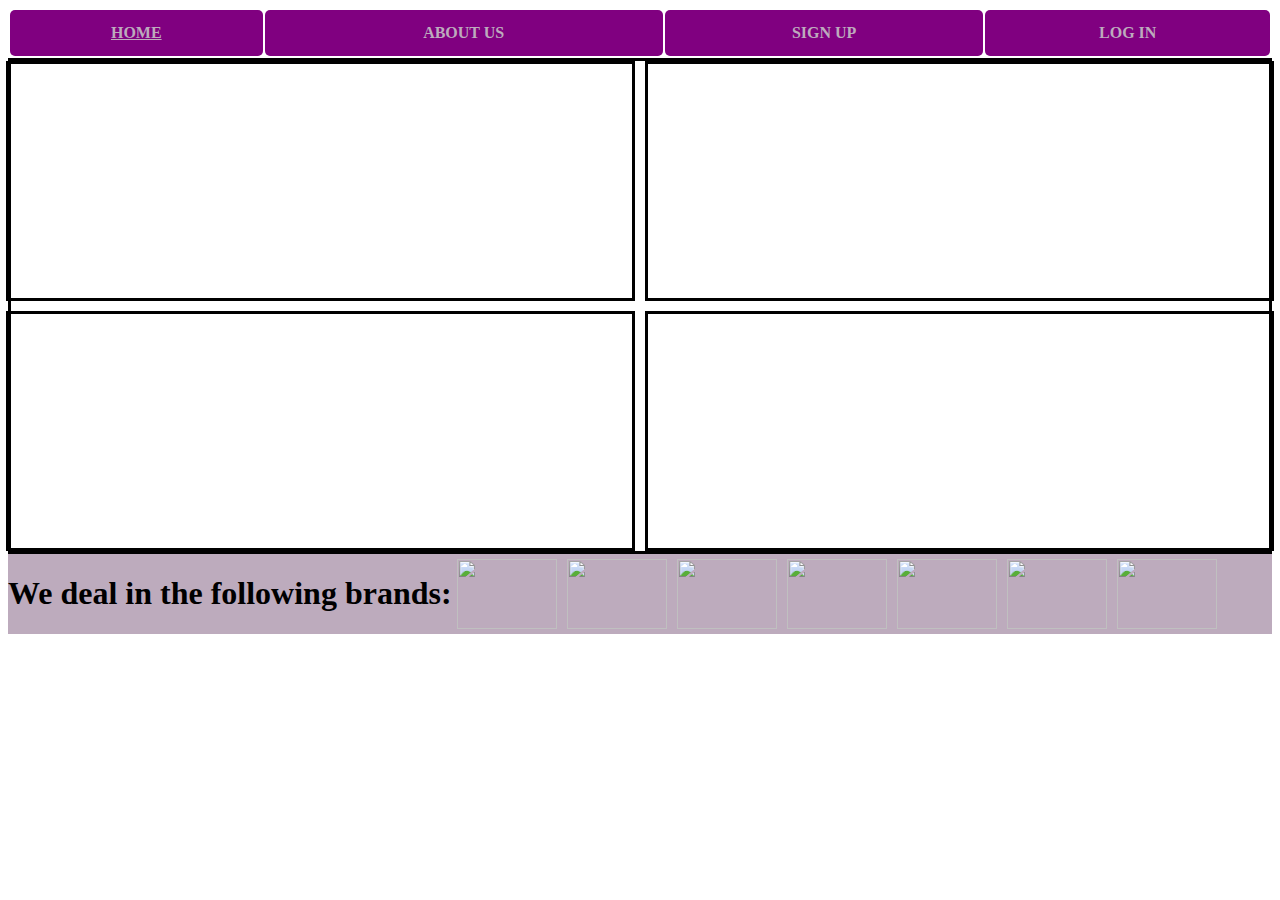
==== index2.html @ 34204687 "third commit" ====
<!DOCTYPE html>
<html lang="en">
<head>
    <meta charset="UTF-8">
    <meta name="viewport" content="width=device-width, initial-scale=1.0">
    <link rel="stylesheet" type="text/css" href="index2.css">
    <meta http-equiv="X-UA-Compatible" content="ie=edge">
    <title>Chap Gas Dealers</title>
</head>
<body>
    <div class="header">
        <table border="0" width="100%" height="100%">
            <tr>
                <td><a href="index1.html#home">HOME</a></td>
                <td><a>ABOUT US</a></td>
                <td><a>SIGN UP</a></td>
                <td><a>LOG IN</a></td>
            </tr>
        </table>
    </div>

    <div class="main">
        <div class="box b">

        </div>

        <div class="box c">

        </div>

        <div class="box d">

        </div>

        <div class="box e">

        </div>
    </div>

    <div class="footer">
        <h1>We deal in the following brands:</h1>
        <img src="https://banner2.kisspng.com/20180803/rvv/kisspng-total-s-a-logo-total-gas-power-brand-petroleum-home-cleverciti-systems-sensor-technology-for-smar-5b64c9341da8d4.9874943315333317641215.jpg">
        <img src="https://e-mart.co.ke/image/cache/catalog/Home%20Care/K-GAS%206KG%20LPG%20GAS%20CYLINDER-800x800.jpg">
        <img src="https://www.hashienergy.com/wp-content/uploads/2018/09/logo-1.png">
        <img src="http://mybizna.co.ke/wp-content/uploads/pg.jpg">
        <img src="https://pbs.twimg.com/media/DPQhLRhVAAE2P5L.jpg">
        <img src="https://tmggas.co.za/wp-content/uploads/2019/01/Oryx-Gas-Logo.png">
        <img src="http://oilibya.com/addons/shared_addons/third_party/phpthumb/phpThumb.php?src=http://oilibya.com/files/large/db3f56fd1c38efc&zc=C&w=242&h=140&f=png&q=95">
    </div>
</body>
</html>
---- index2.css ----
.main{
    display: grid;
    grid-template-columns: repeat(2, 50%);
    grid-template-rows:240px 240px;
    justify-content: center;
    grid-row-gap: 10px;
    grid-column-gap: 10px;
    background-image: url("https://flogas-core.s3.amazonaws.com/uploads/strip_image/2_10_sm.jpg?1520439115");
    background-repeat: no-repeat;
    background-size: cover;
    border: 3px solid black;
}

.header {
    height: 50px;
}

td{
    text-align: center;
    background-color: purple;
    border-radius: 5px;
}

td:hover{
    background-color: green; 
 }

 a {
   font-weight: bolder;
   color:rgb(189, 171, 189);
 }

 a:hover{
     background-color: green;
     color: white;
 }

 .box{
     border: 3px solid black;
 }

.footer{
    background-color:rgb(189, 171, 189);
    display:flex;
}

img{
    padding:5px;
    height:70px;
    width:100px; 
}

@media only screen and (min-width:700px){
    .footer{
        flex-direction:row;
    }
}
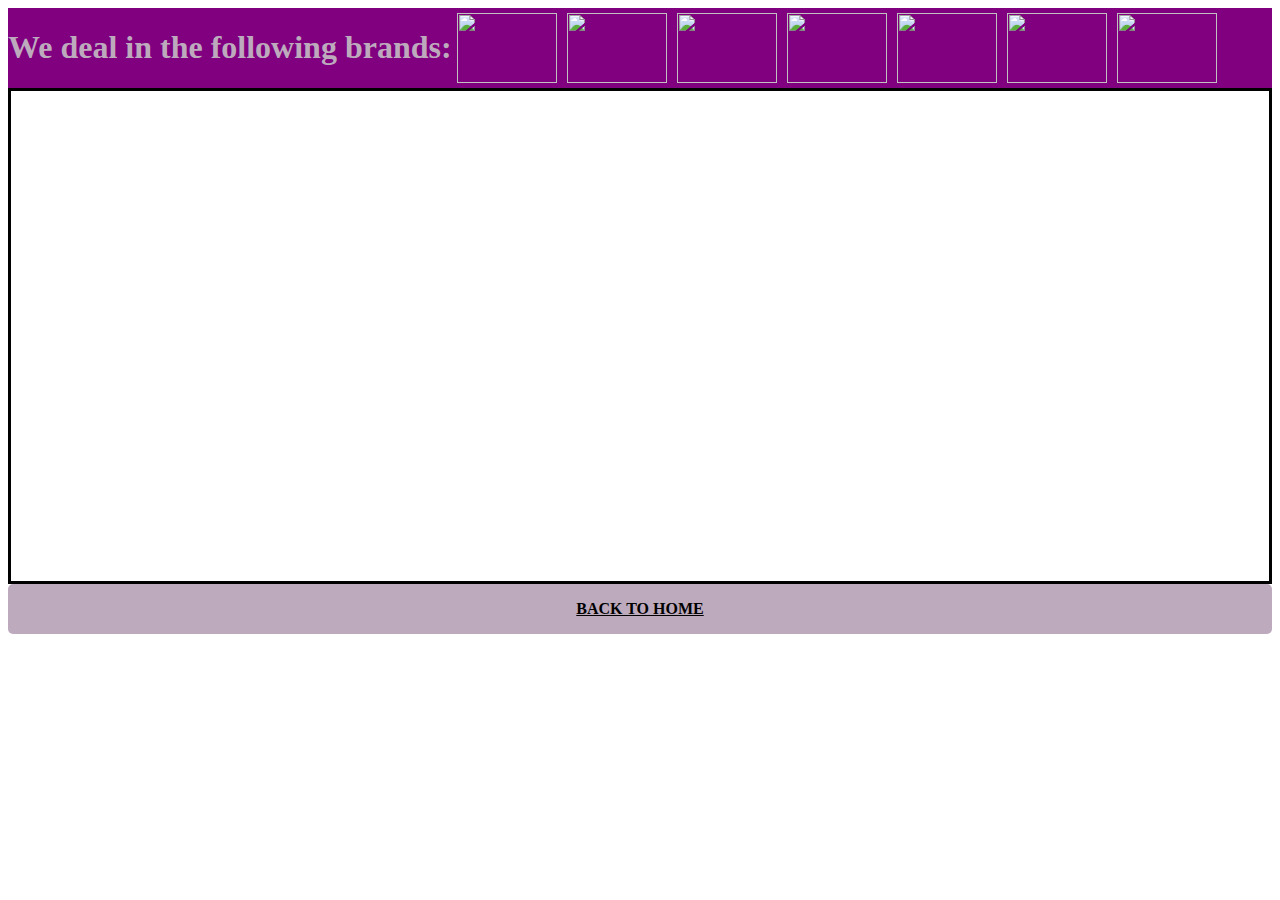
==== commit 5ff36742: "fourth commit" ====
--- a/index2.html
+++ b/index2.html
@@ -9,17 +9,23 @@
 </head>
 <body>
     <div class="header">
-        <table border="0" width="100%" height="100%">
-            <tr>
-                <td><a href="index1.html#home">HOME</a></td>
-                <td><a>ABOUT US</a></td>
-                <td><a>SIGN UP</a></td>
-                <td><a>LOG IN</a></td>
-            </tr>
-        </table>
+        <h1>We deal in the following brands:</h1>
+        <img src="https://banner2.kisspng.com/20180803/rvv/kisspng-total-s-a-logo-total-gas-power-brand-petroleum-home-cleverciti-systems-sensor-technology-for-smar-5b64c9341da8d4.9874943315333317641215.jpg">
+        <img src="https://e-mart.co.ke/image/cache/catalog/Home%20Care/K-GAS%206KG%20LPG%20GAS%20CYLINDER-800x800.jpg">
+        <img src="https://www.hashienergy.com/wp-content/uploads/2018/09/logo-1.png">
+        <img src="http://mybizna.co.ke/wp-content/uploads/pg.jpg">
+        <img src="https://pbs.twimg.com/media/DPQhLRhVAAE2P5L.jpg">
+        <img src="https://tmggas.co.za/wp-content/uploads/2019/01/Oryx-Gas-Logo.png">
+        <img src="http://oilibya.com/addons/shared_addons/third_party/phpthumb/phpThumb.php?src=http://oilibya.com/files/large/db3f56fd1c38efc&zc=C&w=242&h=140&f=png&q=95">
     </div>
 
+    
+
     <div class="main">
+        <div class="box a">
+
+        </div>
+
         <div class="box b">
 
         </div>
@@ -31,21 +37,15 @@
         <div class="box d">
 
         </div>
-
-        <div class="box e">
-
-        </div>
     </div>
 
     <div class="footer">
-        <h1>We deal in the following brands:</h1>
-        <img src="https://banner2.kisspng.com/20180803/rvv/kisspng-total-s-a-logo-total-gas-power-brand-petroleum-home-cleverciti-systems-sensor-technology-for-smar-5b64c9341da8d4.9874943315333317641215.jpg">
-        <img src="https://e-mart.co.ke/image/cache/catalog/Home%20Care/K-GAS%206KG%20LPG%20GAS%20CYLINDER-800x800.jpg">
-        <img src="https://www.hashienergy.com/wp-content/uploads/2018/09/logo-1.png">
-        <img src="http://mybizna.co.ke/wp-content/uploads/pg.jpg">
-        <img src="https://pbs.twimg.com/media/DPQhLRhVAAE2P5L.jpg">
-        <img src="https://tmggas.co.za/wp-content/uploads/2019/01/Oryx-Gas-Logo.png">
-        <img src="http://oilibya.com/addons/shared_addons/third_party/phpthumb/phpThumb.php?src=http://oilibya.com/files/large/db3f56fd1c38efc&zc=C&w=242&h=140&f=png&q=95">
-    </div>
+            <table border="0" width="100%" height="100%">
+                <tr>
+                    <td><a href="index1.html#home">BACK TO HOME</a></td>
+                </tr>
+            </table>
+        </div>
+
 </body>
 </html>--- a/index2.css
+++ b/index2.css
@@ -1,3 +1,12 @@
+.header{
+    background-color:purple;
+    display:flex;
+}
+
+h1{
+    color: rgb(189, 171, 189);
+}
+
 .main{
     display: grid;
     grid-template-columns: repeat(2, 50%);
@@ -11,13 +20,10 @@
     border: 3px solid black;
 }
 
-.header {
+.footer{
     height: 50px;
-}
-
-td{
     text-align: center;
-    background-color: purple;
+    background-color: rgb(189, 171, 189);
     border-radius: 5px;
 }
 
@@ -26,23 +32,15 @@
  }
 
  a {
-   font-weight: bolder;
-   color:rgb(189, 171, 189);
+    color:black;
+    font-weight: bolder;
+    color:b;
  }
 
  a:hover{
      background-color: green;
      color: white;
  }
-
- .box{
-     border: 3px solid black;
- }
-
-.footer{
-    background-color:rgb(189, 171, 189);
-    display:flex;
-}
 
 img{
     padding:5px;
@@ -51,7 +49,7 @@
 }
 
 @media only screen and (min-width:700px){
-    .footer{
+    .header{
         flex-direction:row;
     }
 }
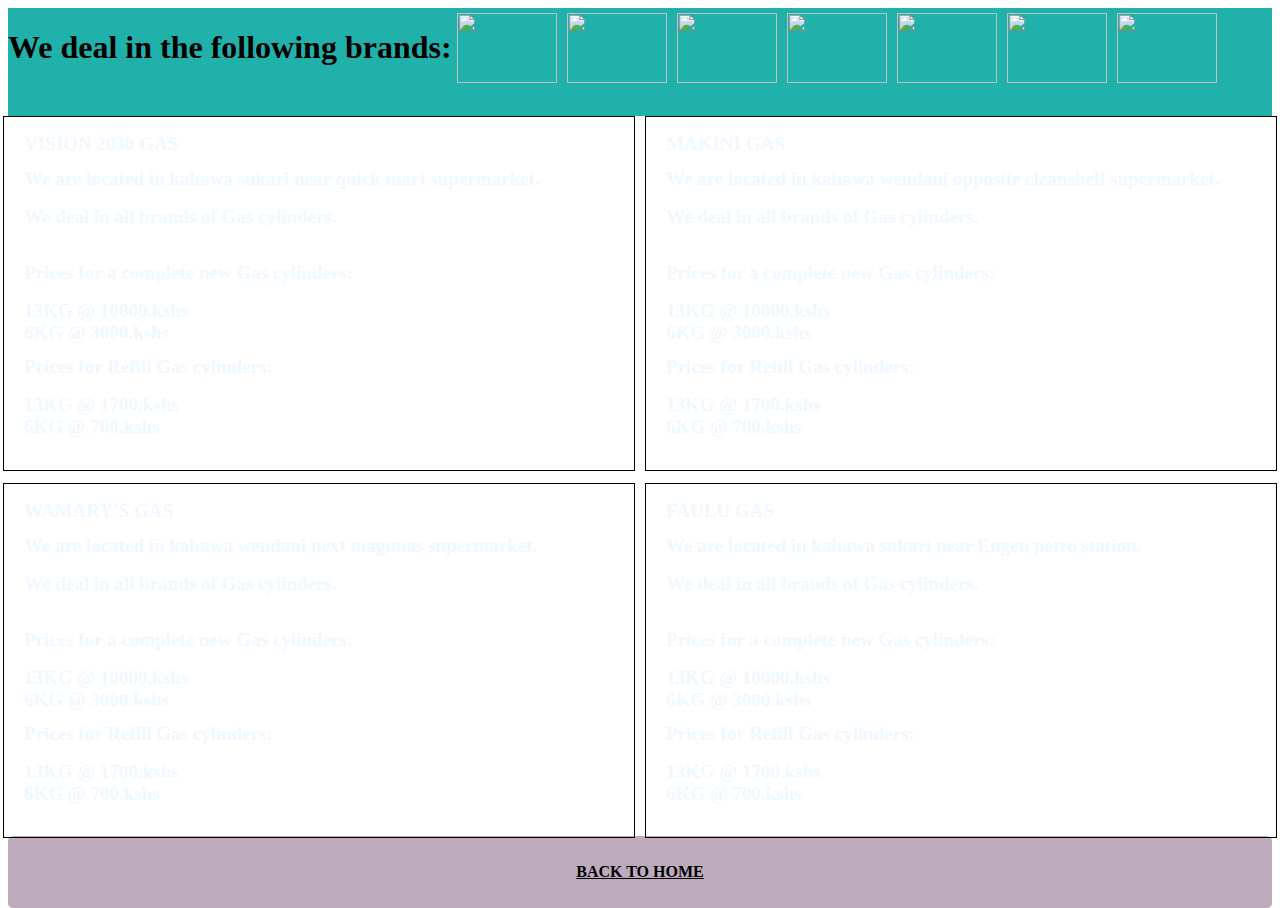
==== commit f26c1c48: "changes" ====
--- a/index2.html
+++ b/index2.html
@@ -10,39 +10,71 @@
 <body>
     <div class="header">
         <h1>We deal in the following brands:</h1>
-        <img src="https://banner2.kisspng.com/20180803/rvv/kisspng-total-s-a-logo-total-gas-power-brand-petroleum-home-cleverciti-systems-sensor-technology-for-smar-5b64c9341da8d4.9874943315333317641215.jpg">
-        <img src="https://e-mart.co.ke/image/cache/catalog/Home%20Care/K-GAS%206KG%20LPG%20GAS%20CYLINDER-800x800.jpg">
-        <img src="https://www.hashienergy.com/wp-content/uploads/2018/09/logo-1.png">
-        <img src="http://mybizna.co.ke/wp-content/uploads/pg.jpg">
-        <img src="https://pbs.twimg.com/media/DPQhLRhVAAE2P5L.jpg">
-        <img src="https://tmggas.co.za/wp-content/uploads/2019/01/Oryx-Gas-Logo.png">
-        <img src="http://oilibya.com/addons/shared_addons/third_party/phpthumb/phpThumb.php?src=http://oilibya.com/files/large/db3f56fd1c38efc&zc=C&w=242&h=140&f=png&q=95">
+        <img src="./images/total.jpg">
+        <img src="./images/kgas.jpg">
+        <img src="./images/hashi.jpg">
+        <img src="./images/pro.jpg">
+        <img src="./images/afri.jpg">
+        <img src="./images/oryx.jpg">
+        <img src="./images/libya.jpg">
     </div>
 
     
 
     <div class="main">
         <div class="box a">
-
+            <h2>VISION 2030 GAS</h2>
+            <p>We are located in kahawa sukari near quick mart supermarket.</p>
+            <p>We deal in all brands of Gas cylinders.</p>
+            <br>
+            <h3>Prices for a complete new Gas cylinders:</h3>
+            <p>13KG @ 10000.kshs<br>6KG @ 3000.kshs</p>
+            <br>
+            <h3>Prices for Refill Gas cylinders:</h3>
+            <p>13KG @ 1700.kshs<br>6KG @ 700.kshs</p>
         </div>
 
         <div class="box b">
-
+                <h2>MAKINI GAS</h2>
+                <p>We are located in kahawa wendani opposite cleanshelf supermarket.</p>
+                <p>We deal in all brands of Gas cylinders.</p>
+                <br>
+                <h3>Prices for a complete new Gas cylinders:</h3>
+                <p>13KG @ 10000.kshs<br>6KG @ 3000.kshs</p>
+                <br>
+                <h3>Prices for Refill Gas cylinders:</h3>
+                <p>13KG @ 1700.kshs<br>6KG @ 700.kshs</p>
         </div>
 
         <div class="box c">
-
+                <h2>WAMARY'S GAS</h2>
+                <p>We are located in kahawa wendani next magunas supermarket.</p>
+                <p>We deal in all brands of Gas cylinders.</p>
+                <br>
+                <h3>Prices for a complete new Gas cylinders:</h3>
+                <p>13KG @ 10000.kshs<br>6KG @ 3000.kshs</p>
+                <br>
+                <h3>Prices for Refill Gas cylinders:</h3>
+                <p>13KG @ 1700.kshs<br>6KG @ 700.kshs</p>
         </div>
 
         <div class="box d">
-
+                <h2>FAULU GAS</h2>
+                <p>We are located in kahawa sukari near Engen petro station.</p>
+                <p>We deal in all brands of Gas cylinders.</p>
+                <br>
+                <h3>Prices for a complete new Gas cylinders:</h3>
+                <p>13KG @ 10000.kshs<br>6KG @ 3000.kshs</p>
+                <br>
+                <h3>Prices for Refill Gas cylinders:</h3>
+                <p>13KG @ 1700.kshs<br>6KG @ 700.kshs</p>
         </div>
     </div>
 
     <div class="footer">
             <table border="0" width="100%" height="100%">
                 <tr>
-                    <td><a href="index1.html#home">BACK TO HOME</a></td>
+                    <td><a href="index.html#home">BACK TO HOME</a></td>
                 </tr>
             </table>
         </div>
--- a/index2.css
+++ b/index2.css
@@ -1,27 +1,49 @@
+*{
+    height:100%;
+}
+
 .header{
-    background-color:purple;
+    height:12%;
+    background-color: lightseagreen;
     display:flex;
 }
 
 h1{
-    color: rgb(189, 171, 189);
+    color: black;
 }
 
 .main{
+    height: 80%;
     display: grid;
     grid-template-columns: repeat(2, 50%);
-    grid-template-rows:240px 240px;
+    grid-template-rows: (50%, 50%);
     justify-content: center;
-    grid-row-gap: 10px;
     grid-column-gap: 10px;
-    background-image: url("https://flogas-core.s3.amazonaws.com/uploads/strip_image/2_10_sm.jpg?1520439115");
+    grid-row-gap: 2%;
+    background-image: url("./images/gas.jpg");
     background-repeat: no-repeat;
     background-size: cover;
-    border: 3px solid black;
+    color: aliceblue;
+}
+
+.box > h2, p, strong, h3{
+    font-size: 19px;
+    font-weight: bold;
+    height: 0;
+    position: relative;
+    left:20px;
+}
+
+.box{
+    display: flex;
+    flex-direction: column;
+    align-items: stretch;
+    border: 1px solid black;
+    box-shadow:5px red;
 }
 
 .footer{
-    height: 50px;
+    height: 8%;
     text-align: center;
     background-color: rgb(189, 171, 189);
     border-radius: 5px;
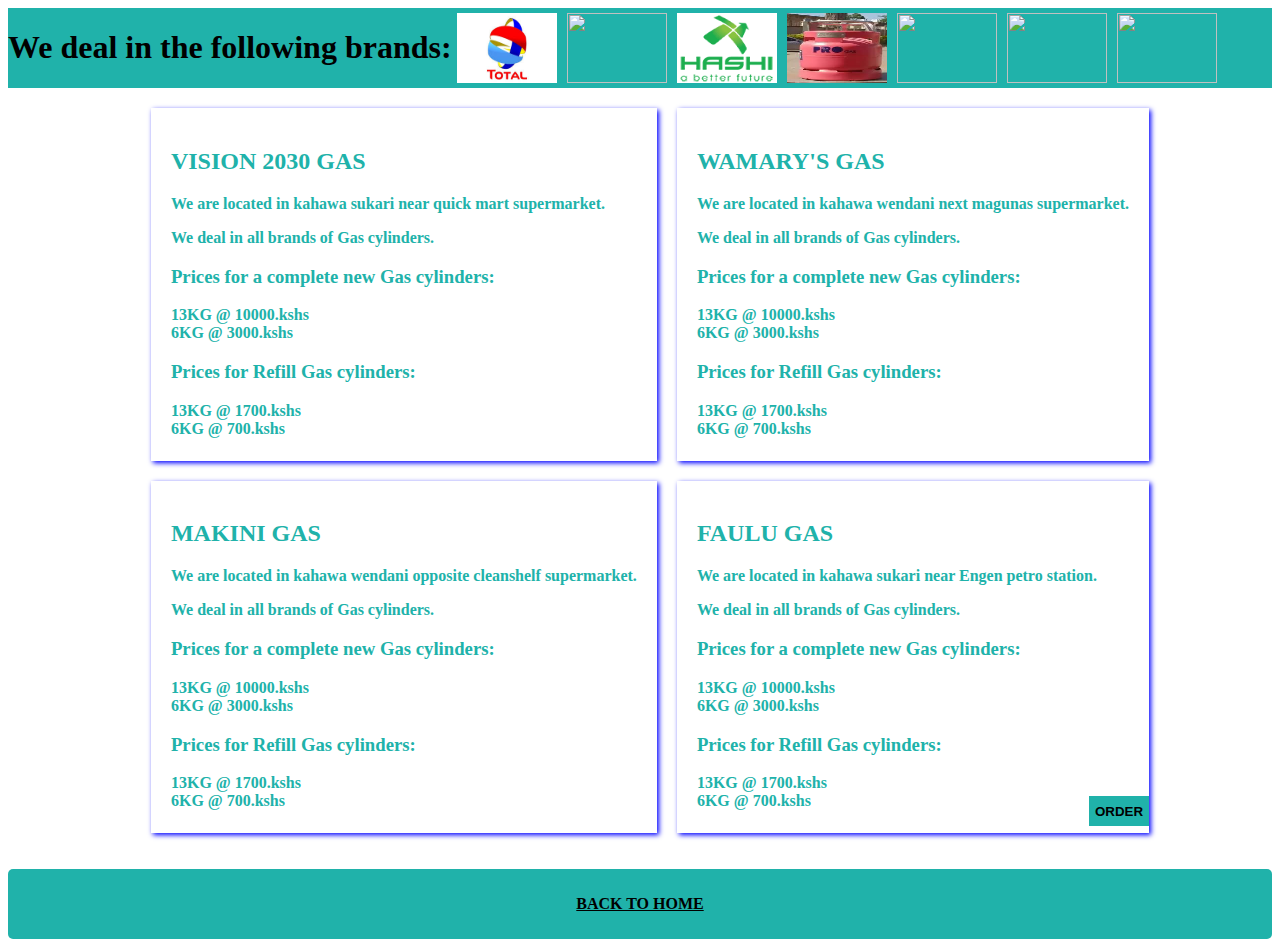
==== commit 550d6109: "version 2" ====
--- a/index2.html
+++ b/index2.html
@@ -10,65 +10,107 @@
 <body>
     <div class="header">
         <h1>We deal in the following brands:</h1>
-        <img src="./images/total.jpg">
-        <img src="./images/kgas.jpg">
-        <img src="./images/hashi.jpg">
-        <img src="./images/pro.jpg">
-        <img src="./images/afri.jpg">
-        <img src="./images/oryx.jpg">
-        <img src="./images/libya.jpg">
+        <img src="[data-uri]">
+        <img src="https://e-mart.co.ke/image/cache/catalog/Home%20Care/K-GAS%206KG%20LPG%20GAS%20CYLINDER-800x800.jpg">
+        <img src="[data-uri]">
+        <img src="[data-uri]">
+        <img src="https://pbs.twimg.com/media/DPQhLRhVAAE2P5L.jpg">
+        <img src="https://tmggas.co.za/wp-content/uploads/2019/01/Oryx-Gas-Logo.png">
+        <img src="http://oilibya.com/addons/shared_addons/third_party/phpthumb/phpThumb.php?src=http://oilibya.com/files/large/db3f56fd1c38efc&zc=C&w=242&h=140&f=png&q=95">
     </div>
 
     
 
     <div class="main">
-        <div class="box a">
-            <h2>VISION 2030 GAS</h2>
-            <p>We are located in kahawa sukari near quick mart supermarket.</p>
-            <p>We deal in all brands of Gas cylinders.</p>
-            <br>
-            <h3>Prices for a complete new Gas cylinders:</h3>
-            <p>13KG @ 10000.kshs<br>6KG @ 3000.kshs</p>
-            <br>
-            <h3>Prices for Refill Gas cylinders:</h3>
-            <p>13KG @ 1700.kshs<br>6KG @ 700.kshs</p>
-        </div>
+        <div class="top">
+            <div class="box a">
+                <h2>VISION 2030 GAS</h2>
+                <p>We are located in kahawa sukari near quick mart supermarket.</p>
+                <p>We deal in all brands of Gas cylinders.</p>
+                <h3>Prices for a complete new Gas cylinders:</h3>
+                <p>13KG @ 10000.kshs<br>6KG @ 3000.kshs</p>
+                <h3>Prices for Refill Gas cylinders:</h3>
+                <p>13KG @ 1700.kshs<br>6KG @ 700.kshs</p>
+            </div>
 
-        <div class="box b">
+            <div class="box b">
                 <h2>MAKINI GAS</h2>
                 <p>We are located in kahawa wendani opposite cleanshelf supermarket.</p>
                 <p>We deal in all brands of Gas cylinders.</p>
-                <br>
                 <h3>Prices for a complete new Gas cylinders:</h3>
                 <p>13KG @ 10000.kshs<br>6KG @ 3000.kshs</p>
-                <br>
                 <h3>Prices for Refill Gas cylinders:</h3>
                 <p>13KG @ 1700.kshs<br>6KG @ 700.kshs</p>
+            </div>
         </div>
 
-        <div class="box c">
-                <h2>WAMARY'S GAS</h2>
-                <p>We are located in kahawa wendani next magunas supermarket.</p>
-                <p>We deal in all brands of Gas cylinders.</p>
-                <br>
-                <h3>Prices for a complete new Gas cylinders:</h3>
-                <p>13KG @ 10000.kshs<br>6KG @ 3000.kshs</p>
-                <br>
-                <h3>Prices for Refill Gas cylinders:</h3>
-                <p>13KG @ 1700.kshs<br>6KG @ 700.kshs</p>
+        <div class="bottom">
+            <div class="box c">
+                    <h2>WAMARY'S GAS</h2>
+                    <p>We are located in kahawa wendani next magunas supermarket.</p>
+                    <p>We deal in all brands of Gas cylinders.</p>
+                    <h3>Prices for a complete new Gas cylinders:</h3>
+                    <p>13KG @ 10000.kshs<br>6KG @ 3000.kshs</p>
+                    <h3>Prices for Refill Gas cylinders:</h3>
+                    <p>13KG @ 1700.kshs<br>6KG @ 700.kshs</p>
+            </div>
+
+            <div class="box d">
+                    <h2>FAULU GAS</h2>
+                    <p>We are located in kahawa sukari near Engen petro station.</p>
+                    <p>We deal in all brands of Gas cylinders.</p>
+                    <h3>Prices for a complete new Gas cylinders:</h3>
+                    <p>13KG @ 10000.kshs<br>6KG @ 3000.kshs</p>
+                    <h3>Prices for Refill Gas cylinders:</h3>
+                    <p>13KG @ 1700.kshs<br>6KG @ 700.kshs</p>
+                    <button onclick="document.getElementById('idorder').style.display='block'">ORDER</button>
+            </div>
         </div>
+    </div>
 
-        <div class="box d">
-                <h2>FAULU GAS</h2>
-                <p>We are located in kahawa sukari near Engen petro station.</p>
-                <p>We deal in all brands of Gas cylinders.</p>
-                <br>
-                <h3>Prices for a complete new Gas cylinders:</h3>
-                <p>13KG @ 10000.kshs<br>6KG @ 3000.kshs</p>
-                <br>
-                <h3>Prices for Refill Gas cylinders:</h3>
-                <p>13KG @ 1700.kshs<br>6KG @ 700.kshs</p>
-        </div>
+    <div id="idorder" class="modal">
+        <button onclick="document.getElementById('idorder').style.display='none'" class="close" title="Close Modal">&times;</button>
+        <form class="order form">
+            <div>
+                <label><b>Username:</b></label> 
+                <input type="text" placeholder="Enter Username" name="uname" required> 
+            </div>
+
+            <div>
+                <label><b>Your Location:</b></label> 
+                <select name="location">
+                    <option value="sukari">Kahawa Sukari</option>
+                    <option value="wendani">Kahawa Wendani</option>
+                </select>
+            </div>
+
+            <div>
+                <label><b>Apartment Name:</b></label>
+                <input type="text" placeholder="Apartment Name" name="apartment" required>
+            </div>
+
+            <div>
+                <label><b>House Number:</b></label>
+                <input type="text" placeholder="House Number" name="houseno" required>
+            </div>
+
+            <div>
+                <label><b>Brand:</b></label> 
+                <select name="brand">
+                    <option value="total">Total</option>
+                    <option value="kgas">K-Gas</option>
+                    <option value="pro">Pro</option>
+                    <option value="hashi">Hashi</option>
+                    <option value="afrigas">Afri Gas</option>
+                    <option value="oryx">Oryx</option>
+                    <option value="libya">Oil Libya</option>
+                </select>    
+            </div>
+
+            <div>
+                <button type="submit">Submit</button>
+            </div>
+        </form>
     </div>
 
     <div class="footer">
--- a/index2.css
+++ b/index2.css
@@ -1,9 +1,6 @@
-*{
-    height:100%;
-}
+
 
 .header{
-    height:12%;
     background-color: lightseagreen;
     display:flex;
 }
@@ -12,7 +9,7 @@
     color: black;
 }
 
-.main{
+/*.main{
     height: 80%;
     display: grid;
     grid-template-columns: repeat(2, 50%);
@@ -20,38 +17,18 @@
     justify-content: center;
     grid-column-gap: 10px;
     grid-row-gap: 2%;
-    background-image: url("./images/gas.jpg");
+    background-image: url("https://res.cloudinary.com/tclm/image/upload/c_crop,h_683,w_1216,x_0,y_0/h_381,w_678/v1537389323/IMG-20180106-WA0017_ddtcqx.jpg");
     background-repeat: no-repeat;
     background-size: cover;
     color: aliceblue;
-}
-
-.box > h2, p, strong, h3{
-    font-size: 19px;
-    font-weight: bold;
-    height: 0;
-    position: relative;
-    left:20px;
-}
-
-.box{
-    display: flex;
-    flex-direction: column;
-    align-items: stretch;
-    border: 1px solid black;
-    box-shadow:5px red;
-}
+}*/
 
 .footer{
-    height: 8%;
+    height: 70px;
     text-align: center;
-    background-color: rgb(189, 171, 189);
+    background-color: lightseagreen;
     border-radius: 5px;
 }
-
-td:hover{
-    background-color: green; 
- }
 
  a {
     color:black;
@@ -59,8 +36,8 @@
     color:b;
  }
 
- a:hover{
-     background-color: green;
+ a:hover, td:hover, button:hover{
+     background-color: blue;
      color: white;
  }
 
@@ -70,8 +47,88 @@
     width:100px; 
 }
 
-@media only screen and (min-width:700px){
-    .header{
-        flex-direction:row;
+@media only screen and (max-width:1000px){
+    img{
+        padding:2px;
+        height:70px;
+        width:10%;
     }
 }
+
+@media only screen and (min-width:1000px){
+    .header{
+        display: flex;
+        flex-direction:row;
+        height: 12%;
+    }
+}
+
+.main{
+    height: 80%;
+    display: flex;
+    flex-direction: row;
+    justify-content: center;
+    background-image: url("./images/gas.jpg");
+    background-repeat: no-repeat;
+    background-size: cover;
+    color:lightseagreen;
+    font-weight:bolder;
+}
+
+.box{
+    padding: 20px;
+    margin-top: 20px;
+    margin-left: 20px;
+    box-shadow: 2px 2px 5px blue;
+    height: 40%;
+}
+
+.box > button{
+    position: relative;
+    height: 30px;
+    bottom:30px;
+    left: 20px;
+    right: 10px;
+    float:right;
+}
+
+button{
+    font-weight: bold;
+    border: none;
+    background-color: lightseagreen;
+}
+
+.modal {
+    display: none;
+    position: fixed;
+    z-index: 1;
+    left: 0;
+    top: 0;
+    width: 100%;
+    height: 100%;
+    overflow: auto;
+    background-color: rgba(0,0,0,0.5);
+    padding-top: 60px;
+  }
+  
+  .form {
+    background-color: white;
+    border:3px solid skyblue;
+    text-align: center;
+    border-radius: 5%;
+    margin: 5px auto;
+    width: 30%;
+    height: 30%;
+    overflow: scroll;
+  }
+
+.close {
+position: absolute;
+right: 100px;
+top: 50px;
+font-size: 30px;
+}
+    
+.form > div{
+    margin: 20px;
+}
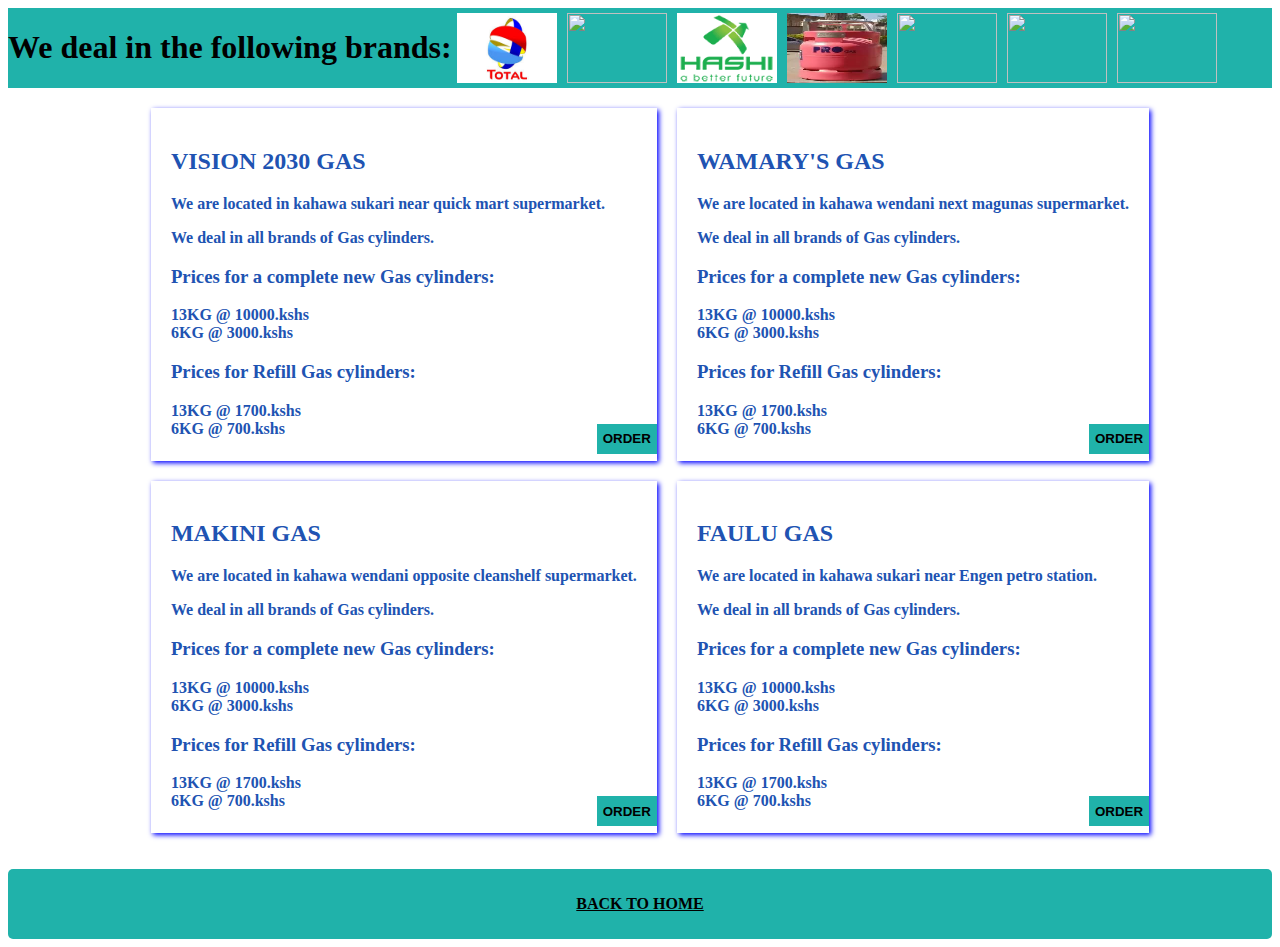
==== commit bcadd01f: "add order buttons" ====
--- a/index2.html
+++ b/index2.html
@@ -31,6 +31,7 @@
                 <p>13KG @ 10000.kshs<br>6KG @ 3000.kshs</p>
                 <h3>Prices for Refill Gas cylinders:</h3>
                 <p>13KG @ 1700.kshs<br>6KG @ 700.kshs</p>
+                <button onclick="document.getElementById('idorder').style.display='block'">ORDER</button>
             </div>
 
             <div class="box b">
@@ -41,6 +42,7 @@
                 <p>13KG @ 10000.kshs<br>6KG @ 3000.kshs</p>
                 <h3>Prices for Refill Gas cylinders:</h3>
                 <p>13KG @ 1700.kshs<br>6KG @ 700.kshs</p>
+                <button onclick="document.getElementById('idorder').style.display='block'">ORDER</button>
             </div>
         </div>
 
@@ -53,6 +55,7 @@
                     <p>13KG @ 10000.kshs<br>6KG @ 3000.kshs</p>
                     <h3>Prices for Refill Gas cylinders:</h3>
                     <p>13KG @ 1700.kshs<br>6KG @ 700.kshs</p>
+                    <button onclick="document.getElementById('idorder').style.display='block'">ORDER</button>
             </div>
 
             <div class="box d">
@@ -74,6 +77,11 @@
             <div>
                 <label><b>Username:</b></label> 
                 <input type="text" placeholder="Enter Username" name="uname" required> 
+            </div>
+
+            <div>
+                <label><b>Phone Number:</b></label>
+                <input type="text" placeholder="Your phone no." name="phoneno" required>
             </div>
 
             <div>
@@ -108,6 +116,14 @@
             </div>
 
             <div>
+                <label><b>How many kgs?:</b></label>
+                <select name="kgs">
+                    <option value="6">6 Kgs</option>
+                    <option value="13">13 Kgs</option>
+                </select>
+            </div>
+
+            <div>
                 <button type="submit">Submit</button>
             </div>
         </form>
--- a/index2.css
+++ b/index2.css
@@ -71,7 +71,7 @@
     background-image: url("./images/gas.jpg");
     background-repeat: no-repeat;
     background-size: cover;
-    color:lightseagreen;
+    color:rgb(32, 83, 178);
     font-weight:bolder;
 }
 
@@ -89,6 +89,7 @@
     bottom:30px;
     left: 20px;
     right: 10px;
+    color: black;
     float:right;
 }
 
@@ -111,7 +112,7 @@
     padding-top: 60px;
   }
   
-  .form {
+.form {
     background-color: white;
     border:3px solid skyblue;
     text-align: center;
@@ -123,10 +124,10 @@
   }
 
 .close {
-position: absolute;
-right: 100px;
-top: 50px;
-font-size: 30px;
+    position: absolute;
+    right: 100px;
+    top: 50px;
+    font-size: 30px;
 }
     
 .form > div{
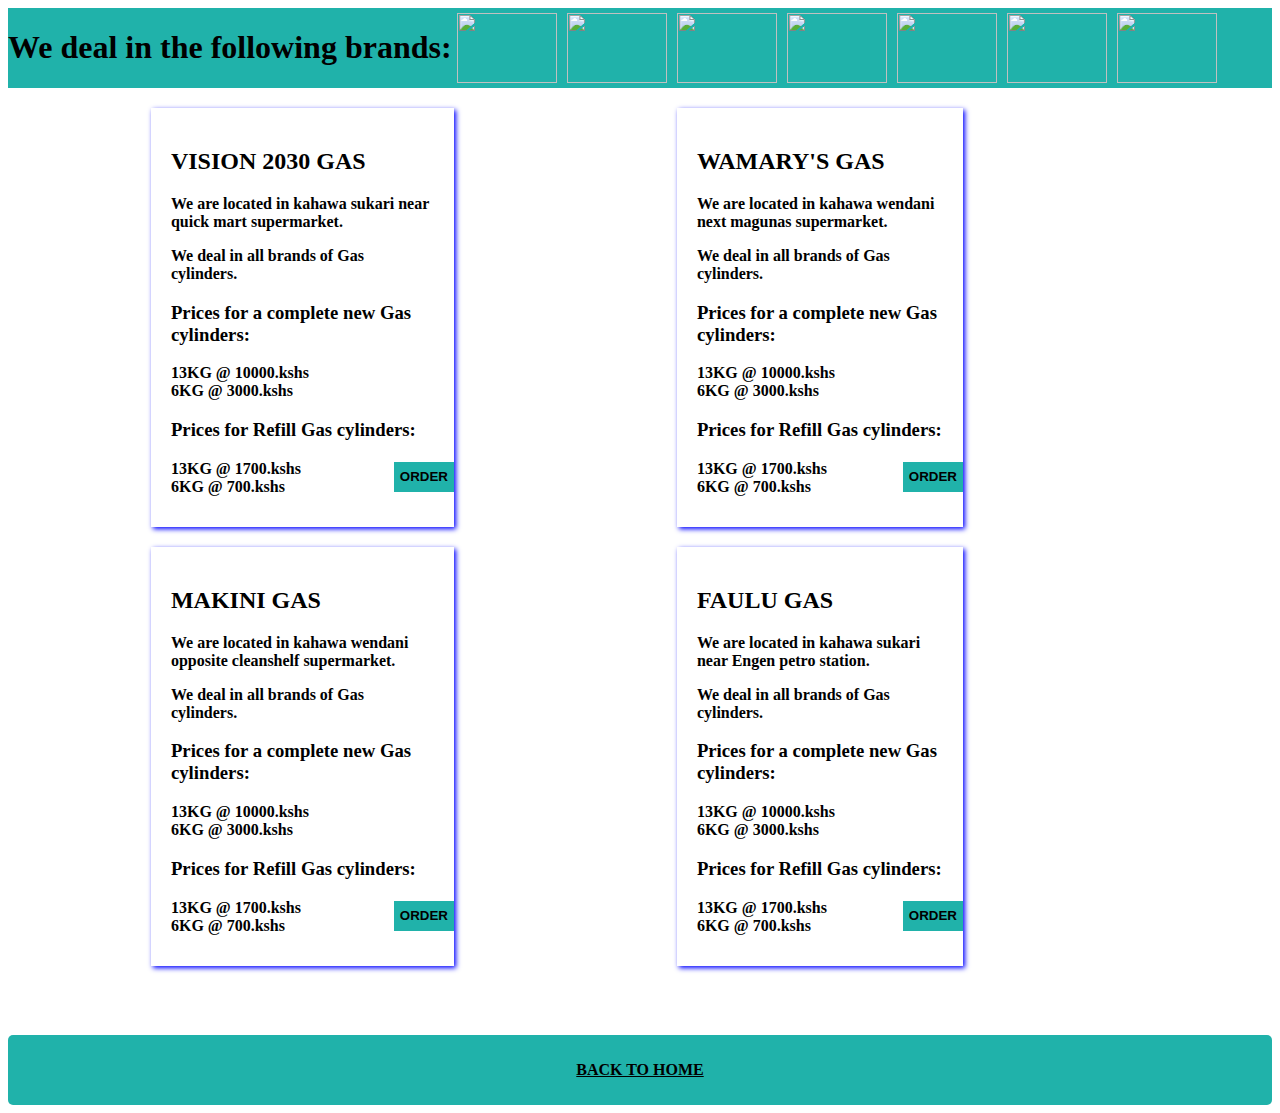
==== commit 2daa02ab: "Merge pull request #9 from njoroge33/gh-pages" ====
--- a/index2.html
+++ b/index2.html
@@ -10,10 +10,10 @@
 <body>
     <div class="header">
         <h1>We deal in the following brands:</h1>
-        <img src="[data-uri]">
+        <img src="https://i.pinimg.com/originals/b0/c6/ac/b0c6ac1a50a9dbc71b3960343efeec87.png">
         <img src="https://e-mart.co.ke/image/cache/catalog/Home%20Care/K-GAS%206KG%20LPG%20GAS%20CYLINDER-800x800.jpg">
-        <img src="[data-uri]">
-        <img src="[data-uri]">
+        <img src="https://encrypted-tbn0.gstatic.com/images?q=tbn:ANd9GcQx9qHscyAHARTPGX9Jw_N2PScoys2UESYvIgaqQRzBGdGP42Eg">
+        <img src="http://mybizna.co.ke/wp-content/uploads/pg.jpg">
         <img src="https://pbs.twimg.com/media/DPQhLRhVAAE2P5L.jpg">
         <img src="https://tmggas.co.za/wp-content/uploads/2019/01/Oryx-Gas-Logo.png">
         <img src="http://oilibya.com/addons/shared_addons/third_party/phpthumb/phpThumb.php?src=http://oilibya.com/files/large/db3f56fd1c38efc&zc=C&w=242&h=140&f=png&q=95">
--- a/index2.css
+++ b/index2.css
@@ -1,135 +1,139 @@
-
-
-.header{
-    background-color: lightseagreen;
-    display:flex;
-}
-
-h1{
-    color: black;
-}
-
-/*.main{
-    height: 80%;
-    display: grid;
-    grid-template-columns: repeat(2, 50%);
-    grid-template-rows: (50%, 50%);
-    justify-content: center;
-    grid-column-gap: 10px;
-    grid-row-gap: 2%;
-    background-image: url("https://res.cloudinary.com/tclm/image/upload/c_crop,h_683,w_1216,x_0,y_0/h_381,w_678/v1537389323/IMG-20180106-WA0017_ddtcqx.jpg");
-    background-repeat: no-repeat;
-    background-size: cover;
-    color: aliceblue;
-}*/
-
-.footer{
-    height: 70px;
-    text-align: center;
-    background-color: lightseagreen;
-    border-radius: 5px;
-}
-
- a {
-    color:black;
-    font-weight: bolder;
-    color:b;
- }
-
- a:hover, td:hover, button:hover{
-     background-color: blue;
-     color: white;
- }
-
-img{
-    padding:5px;
-    height:70px;
-    width:100px; 
-}
-
-@media only screen and (max-width:1000px){
-    img{
-        padding:2px;
-        height:70px;
-        width:10%;
-    }
-}
-
-@media only screen and (min-width:1000px){
-    .header{
-        display: flex;
-        flex-direction:row;
-        height: 12%;
-    }
-}
-
-.main{
-    height: 80%;
-    display: flex;
-    flex-direction: row;
-    justify-content: center;
-    background-image: url("./images/gas.jpg");
-    background-repeat: no-repeat;
-    background-size: cover;
-    color:rgb(32, 83, 178);
-    font-weight:bolder;
-}
-
-.box{
-    padding: 20px;
-    margin-top: 20px;
-    margin-left: 20px;
-    box-shadow: 2px 2px 5px blue;
-    height: 40%;
-}
-
-.box > button{
-    position: relative;
-    height: 30px;
-    bottom:30px;
-    left: 20px;
-    right: 10px;
-    color: black;
-    float:right;
-}
-
-button{
-    font-weight: bold;
-    border: none;
-    background-color: lightseagreen;
-}
-
-.modal {
-    display: none;
-    position: fixed;
-    z-index: 1;
-    left: 0;
-    top: 0;
-    width: 100%;
-    height: 100%;
-    overflow: auto;
-    background-color: rgba(0,0,0,0.5);
-    padding-top: 60px;
-  }
-  
-.form {
-    background-color: white;
-    border:3px solid skyblue;
-    text-align: center;
-    border-radius: 5%;
-    margin: 5px auto;
-    width: 30%;
-    height: 30%;
-    overflow: scroll;
-  }
-
-.close {
-    position: absolute;
-    right: 100px;
-    top: 50px;
-    font-size: 30px;
-}
-    
-.form > div{
-    margin: 20px;
-}
+
+
+.header{
+    background-color: lightseagreen;
+    display:flex;
+}
+
+h1{
+    color: black;
+}
+
+/*.main{
+    height: 80%;
+    display: grid;
+    grid-template-columns: repeat(2, 50%);
+    grid-template-rows: (50%, 50%);
+    justify-content: center;
+    grid-column-gap: 10px;
+    grid-row-gap: 2%;
+    background-image: url("https://res.cloudinary.com/tclm/image/upload/c_crop,h_683,w_1216,x_0,y_0/h_381,w_678/v1537389323/IMG-20180106-WA0017_ddtcqx.jpg");
+    background-repeat: no-repeat;
+    background-size: cover;
+    color: aliceblue;
+}*/
+
+.footer{
+    height: 70px;
+    text-align: center;
+    background-color: lightseagreen;
+    border-radius: 5px;
+}
+
+ a {
+    color:black;
+    font-weight: bolder;
+    color:b;
+ }
+
+ a:hover, td:hover, button:hover{
+     background-color: blue;
+     color: white;
+ }
+
+img{
+    padding:5px;
+    height:70px;
+    width:100px; 
+}
+
+@media only screen and (max-width:1000px){
+    img{
+        padding:2px;
+        height:70px;
+        width:10%;
+    }
+}
+
+@media only screen and (min-width:1000px){
+    .header{
+        display: flex;
+        flex-direction:row;
+        height: 12%;
+    }
+}
+
+.main{
+    height: 80%;
+    display: flex;
+    flex-direction: row;
+    justify-content: center;
+    background-image: url("https://previews.123rf.com/images/destinacigdem/destinacigdem1803/destinacigdem180300056/97939732-multi-colored-gas-cylinders-isolated-on-white-background-3d-illustration-.jpg");
+    background-repeat: no-repeat;
+    background-size: cover;
+    color:black;
+    font-weight:bolder;
+    background-color:rbga(0, 0, 0, 0.9);
+}
+
+.box{
+    background-color: white;
+    padding: 20px;
+    margin-top: 20px;
+    margin-left: 20px;
+    box-shadow: 2px 2px 5px blue;
+    height: 40%;
+    width:50%;
+    overflow: scroll;
+}
+
+.box > button{
+    position: relative;
+    height: 30px;
+    bottom:50px;
+    left: 20px;
+    right: 20px;
+    color: black;
+    float:right;
+}
+
+button{
+    font-weight: bold;
+    border: none;
+    background-color: lightseagreen;
+}
+
+.modal {
+    display: none;
+    position: fixed;
+    z-index: 1;
+    left: 0;
+    top: 0;
+    width: 100%;
+    height: 100%;
+    overflow: auto;
+    background-color: rgba(0,0,0,0.5);
+    padding-top: 60px;
+  }
+  
+.form {
+    background-color: white;
+    border:3px solid skyblue;
+    text-align: center;
+    border-radius: 5%;
+    margin: 5px auto;
+    width: 30%;
+    height: 30%;
+    overflow: scroll;
+  }
+
+.close {
+    position: absolute;
+    right: 400px;
+    top: 50px;
+    font-size: 30px;
+}
+    
+.form > div{
+    margin: 20px;
+}
